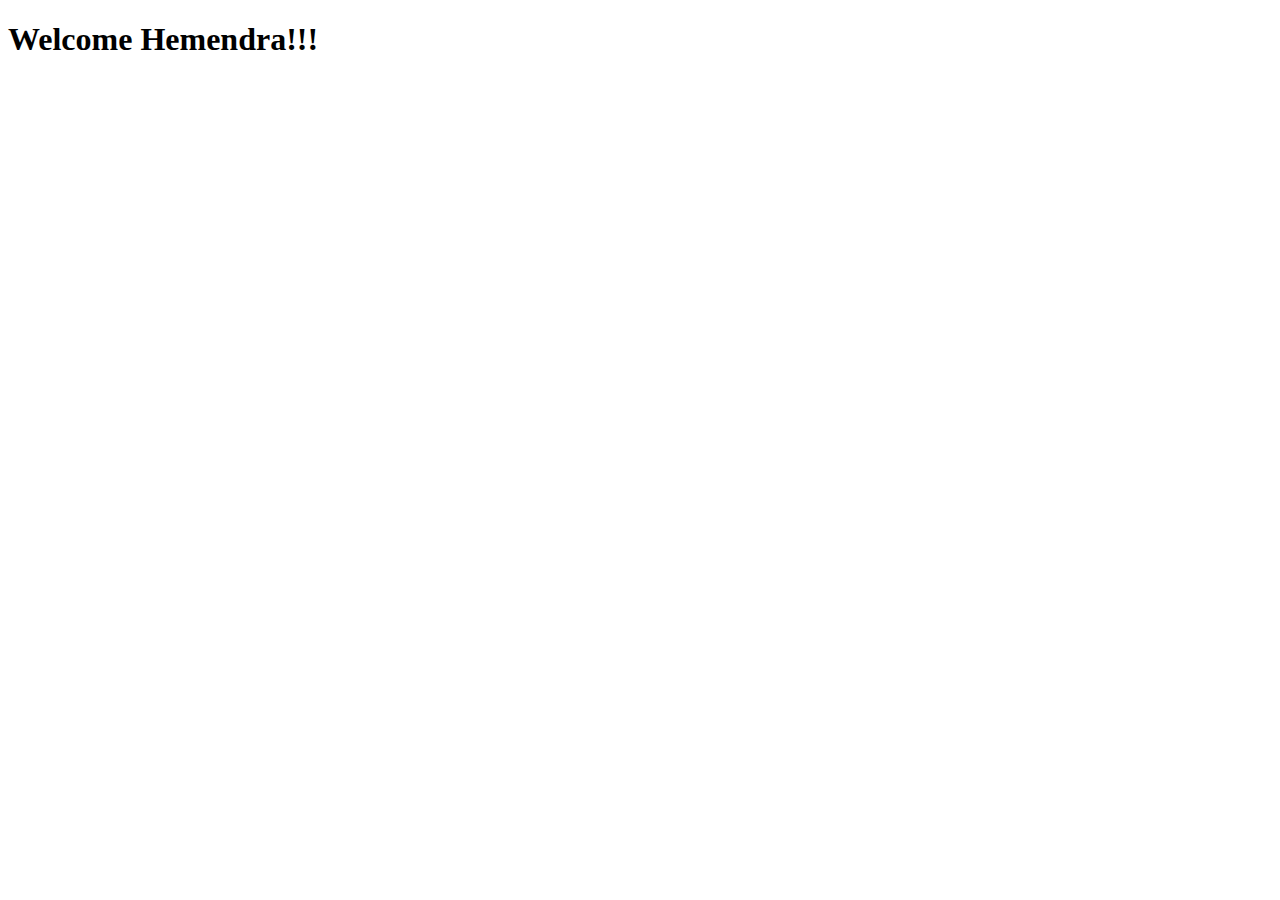
==== html/index.html @ b8f3c783 "Javascript Fundamentals" ====
<!DOCTYPE html>
<html lang="en">
<head>
    <meta charset="UTF-8">
    <meta name="viewport" content="width=device-width, initial-scale=1.0">
    <script src="/javascriptes6/basics/dommanipulations.js"></script>
    <title>Document</title>
</head>
<body>
    <div>
        <h1 class="title1">Welcome Hemendra!!!</h1>
    </div>
</body>
</html>
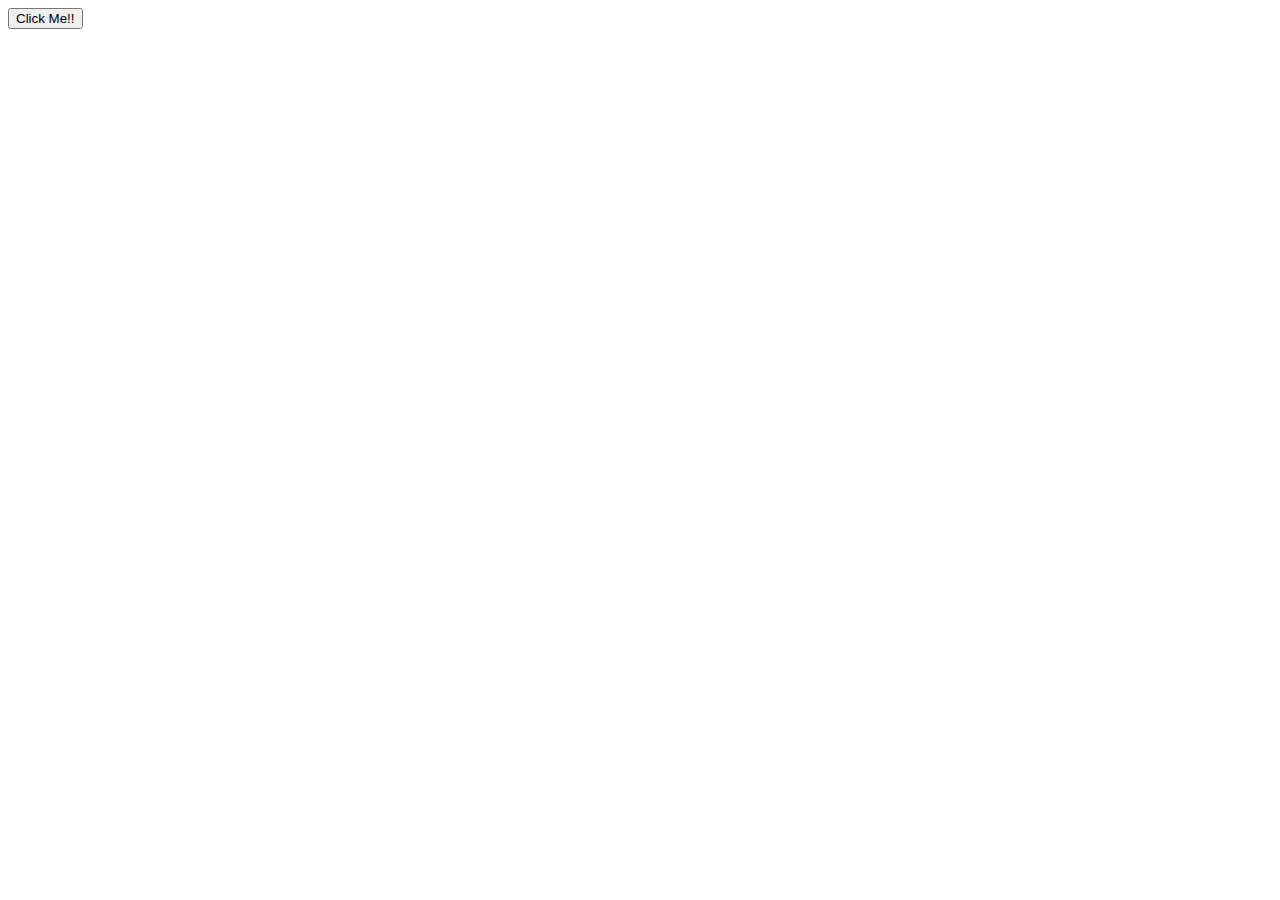
==== commit 465e7a30: "content updated --- started JQuery" ====
--- a/html/index.html
+++ b/html/index.html
@@ -3,12 +3,33 @@
 <head>
     <meta charset="UTF-8">
     <meta name="viewport" content="width=device-width, initial-scale=1.0">
-    <script src="/javascriptes6/basics/dommanipulations.js"></script>
     <title>Document</title>
+    <link rel="stylesheet" href="/javascriptes6/css/style.css">
 </head>
 <body>
-    <div>
-        <h1 class="title1">Welcome Hemendra!!!</h1>
-    </div>
+    
+    <div id="container"></div>
+    <button id="button1">Click Me!!</button>
+
+    <!-- JQuery CDN Link -->
+
+    <script src="https://ajax.googleapis.com/ajax/libs/jquery/3.5.1/jquery.min.js"></script>
+
+    <!-- JQuery Code -->
+
+    <script>    
+
+        $(document).ready(()=>{
+
+            console.log("This is something which runs at the start of the page itself or initial loading when the document is ready!!!");
+
+        });
+
+    </script>
+    
+    <!-- External Javascript File Import -->
+
+    <script src="/javascriptes6/js/myjs.js"></script>
+
 </body>
 </html>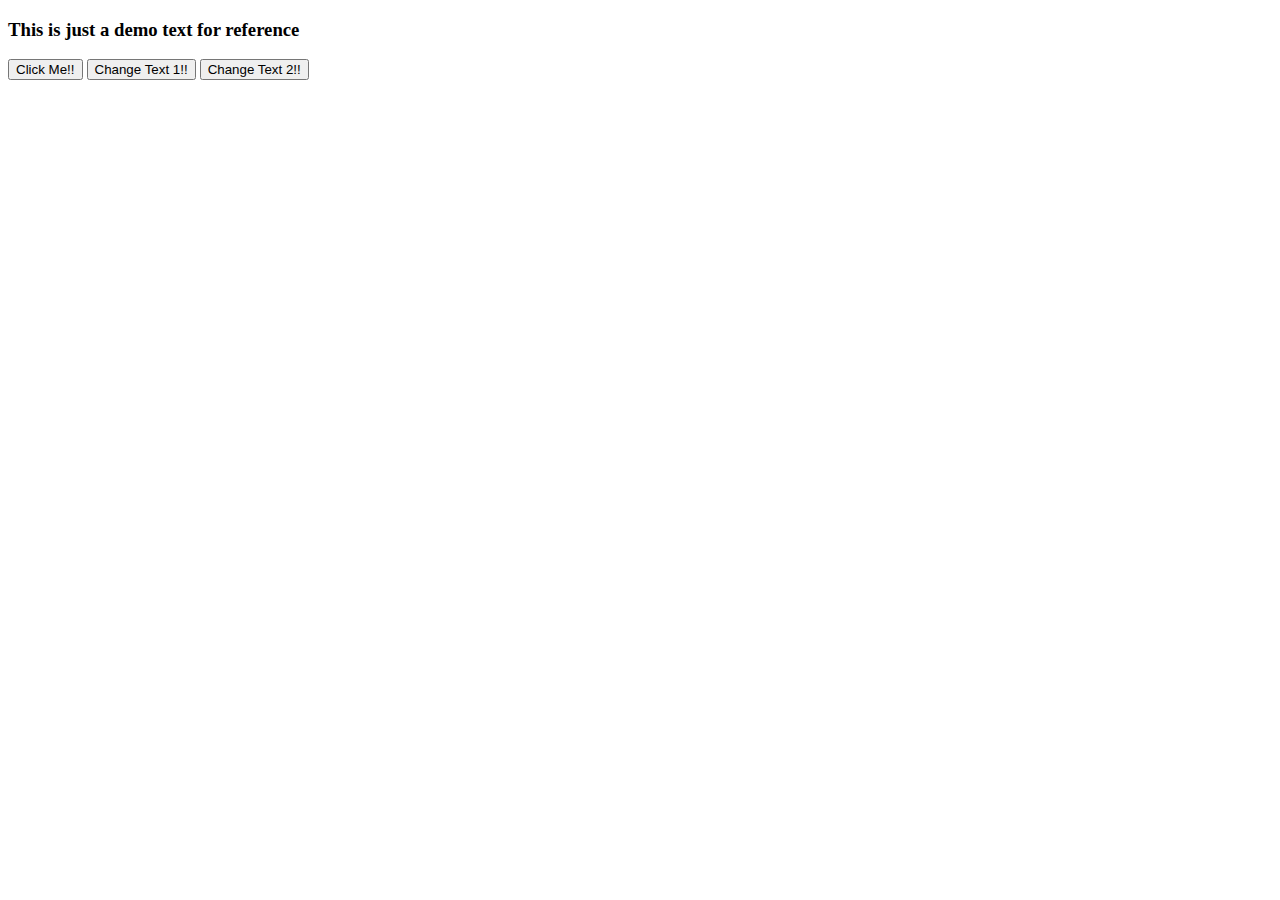
==== commit 8dfd1714: "Updated content on October 21, 2020" ====
--- a/html/index.html
+++ b/html/index.html
@@ -7,9 +7,11 @@
     <link rel="stylesheet" href="/javascriptes6/css/style.css">
 </head>
 <body>
-    
+    <h3 id="demotext">This is just a demo text for reference</h3>    
     <div id="container"></div>
     <button id="button1">Click Me!!</button>
+    <button id="button2" onclick="demo()">Change Text 1!!</button>
+    <button id="button3" onclick="demochange()">Change Text 2!!</button>
 
     <!-- JQuery CDN Link -->
 
@@ -26,6 +28,26 @@
         });
 
     </script>
+
+    <script>
+
+        // Function which changes the innerhtml on the click of the button - 1
+
+        const demo=()=>{
+
+            document.getElementById('demotext').innerHTML = "Changed on 1";
+
+        }
+
+        // Function which changes the innerhtml on the click of the button - 2
+
+        const demochange=()=>{
+
+            document.getElementById("demotext").innerHTML = "Changed on 2";
+
+        }
+
+    </script>
     
     <!-- External Javascript File Import -->
 
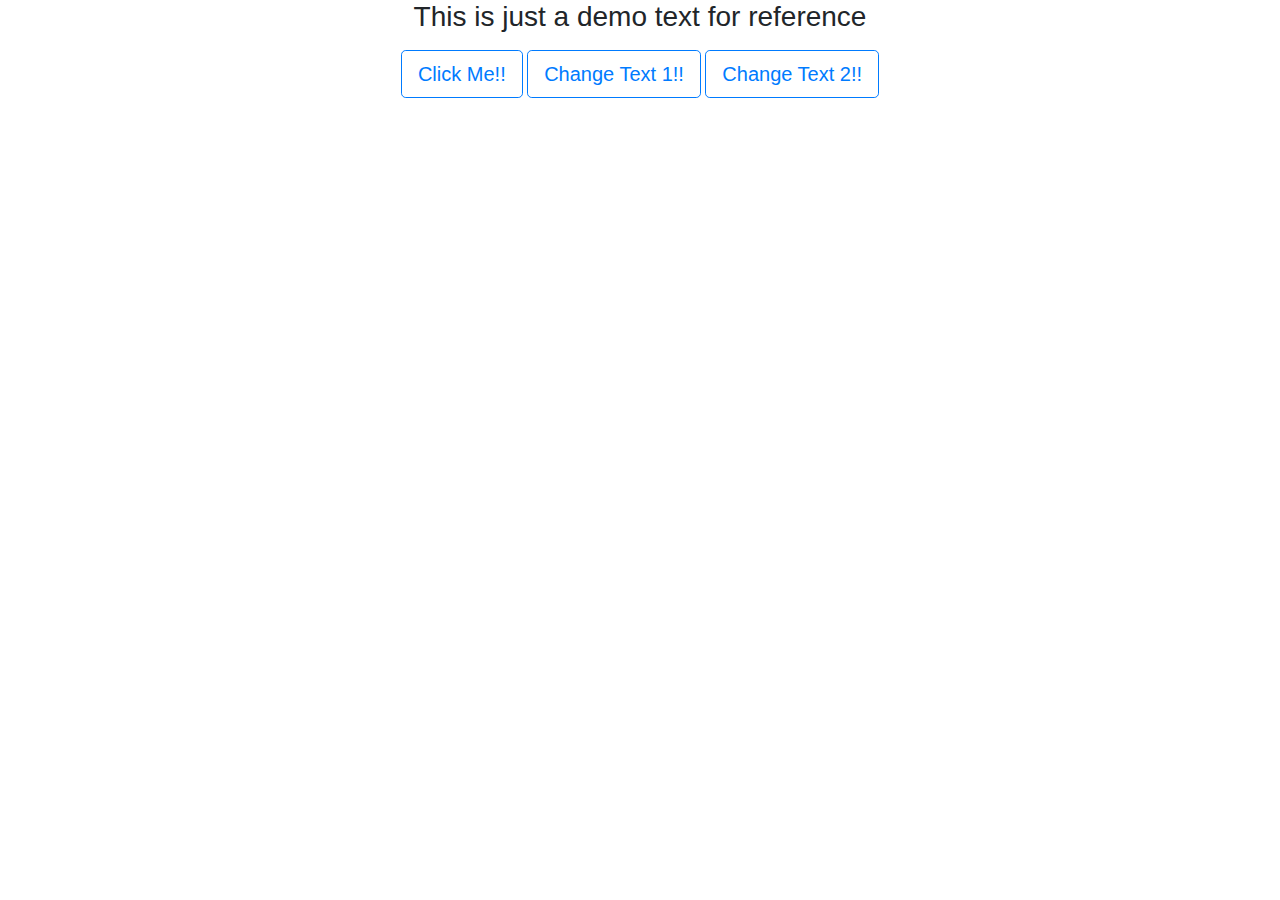
==== commit fb21565d: "updated intercation with api and reduce function" ====
--- a/html/index.html
+++ b/html/index.html
@@ -5,13 +5,14 @@
     <meta name="viewport" content="width=device-width, initial-scale=1.0">
     <title>Document</title>
     <link rel="stylesheet" href="/javascriptes6/css/style.css">
+    <link rel="stylesheet" href="https://maxcdn.bootstrapcdn.com/bootstrap/4.0.0/css/bootstrap.min.css" integrity="sha384-Gn5384xqQ1aoWXA+058RXPxPg6fy4IWvTNh0E263XmFcJlSAwiGgFAW/dAiS6JXm" crossorigin="anonymous">
 </head>
-<body>
+<body class="container text-center">
     <h3 id="demotext">This is just a demo text for reference</h3>    
-    <div id="container"></div>
-    <button id="button1">Click Me!!</button>
-    <button id="button2" onclick="demo()">Change Text 1!!</button>
-    <button id="button3" onclick="demochange()">Change Text 2!!</button>
+    <div id="container" class="rounded-circle mx-auto"></div>
+    <button id="button1" class="mt-2 btn-lg btn btn-outline-primary">Click Me!!</button>
+    <button id="button2" class="mt-2 btn-lg btn btn-outline-primary" onclick="demo()">Change Text 1!!</button>
+    <button id="button3" class="mt-2 btn-lg btn btn-outline-primary" onclick="demochange()">Change Text 2!!</button>
 
     <!-- JQuery CDN Link -->
 
